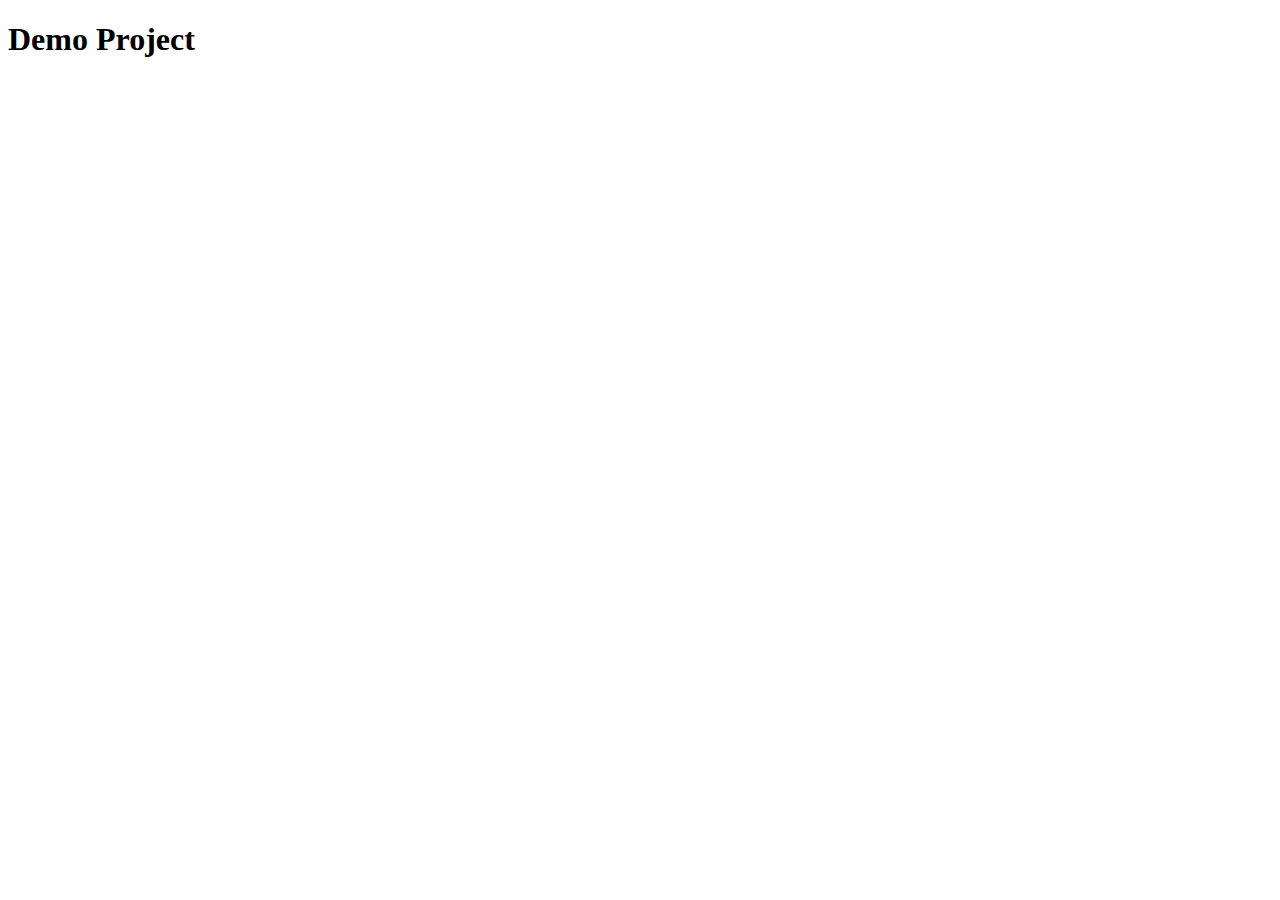
==== index.html @ cd21f0a6 "first commit" ====
<!DOCTYPE html>
<html lang="en">
<head>
  <meta charset="UTF-8">
  <meta name="viewport" content="width=device-width, initial-scale=1.0">
  <title>Document</title>
</head>
<body>
  <h1>Demo Project</h1>
</body>
</html>
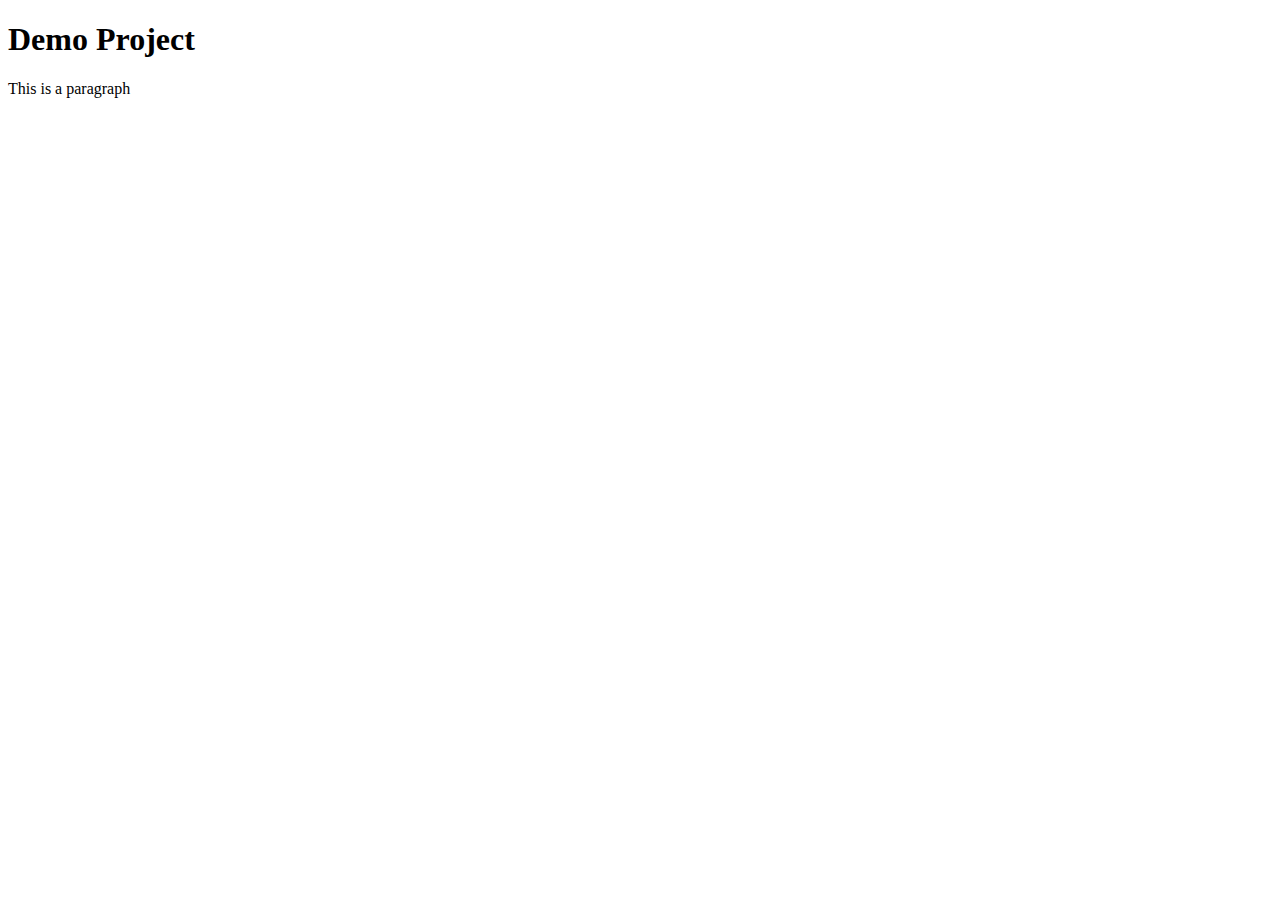
==== commit be2a7ddc: "second commit" ====
--- a/index.html
+++ b/index.html
@@ -1,11 +1,12 @@
 <!DOCTYPE html>
 <html lang="en">
-<head>
-  <meta charset="UTF-8">
-  <meta name="viewport" content="width=device-width, initial-scale=1.0">
-  <title>Document</title>
-</head>
-<body>
-  <h1>Demo Project</h1>
-</body>
+  <head>
+    <meta charset="UTF-8" />
+    <meta name="viewport" content="width=device-width, initial-scale=1.0" />
+    <title>Document</title>
+  </head>
+  <body>
+    <h1>Demo Project</h1>
+    <p>This is a paragraph</p>
+  </body>
 </html>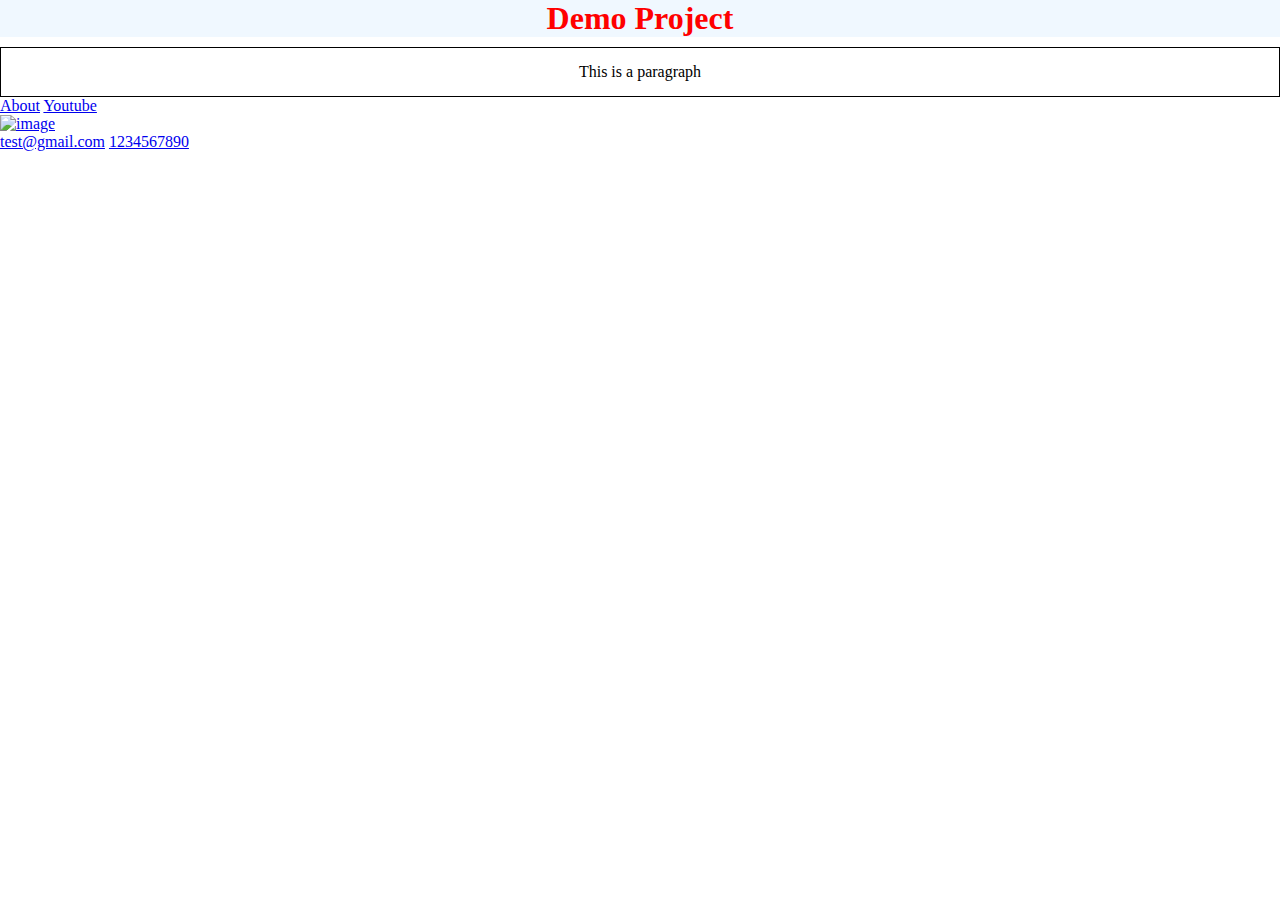
==== commit 378c4ea9: "third commit" ====
--- a/index.html
+++ b/index.html
@@ -3,10 +3,42 @@
   <head>
     <meta charset="UTF-8" />
     <meta name="viewport" content="width=device-width, initial-scale=1.0" />
-    <title>Document</title>
+    <title>Demo Project</title>
+    <link rel="stylesheet" href="./style.css" />
+    <style>
+      p {
+        text-align: center;
+        border: 1px solid black; /* can be dashed or dotted */
+        padding: 15px 0;
+        margin-top: 10px;
+      }
+    </style>
   </head>
   <body>
-    <h1>Demo Project</h1>
+    <h1 style="color: red; background-color: aliceblue; text-align: center">
+      Demo Project
+    </h1>
     <p>This is a paragraph</p>
+
+    <!--Adding links-->
+    <!--Adding internal link-->
+    <a href="./about.html">About</a>
+
+    <!--Adding external link ====> target="blank" opens the page in a new tab-->
+    <a href="https://www.youtube.com/" target="blank">Youtube</a>
+
+    <br />
+    <!--Using image as link-->
+    <a href="https://github.com">
+      <img
+      src="https://cdn.pixabay.com/photo/2014/04/14/20/11/pink-324175_1280.jpg"
+      alt="image" width: "200px" height="200px" />
+    </a>
+
+    <br />
+    <!--Adding email link-->
+    <a href="mailto: test@gmail.com">test@gmail.com</a>
+    <!--Link to phone number-->
+    <a href="tel: 1234567890">1234567890</a>
   </body>
-</html>+</html>
--- a/style.css
+++ b/style.css
@@ -0,0 +1,4 @@
+* {
+  margin: 0;
+  padding: 0;
+}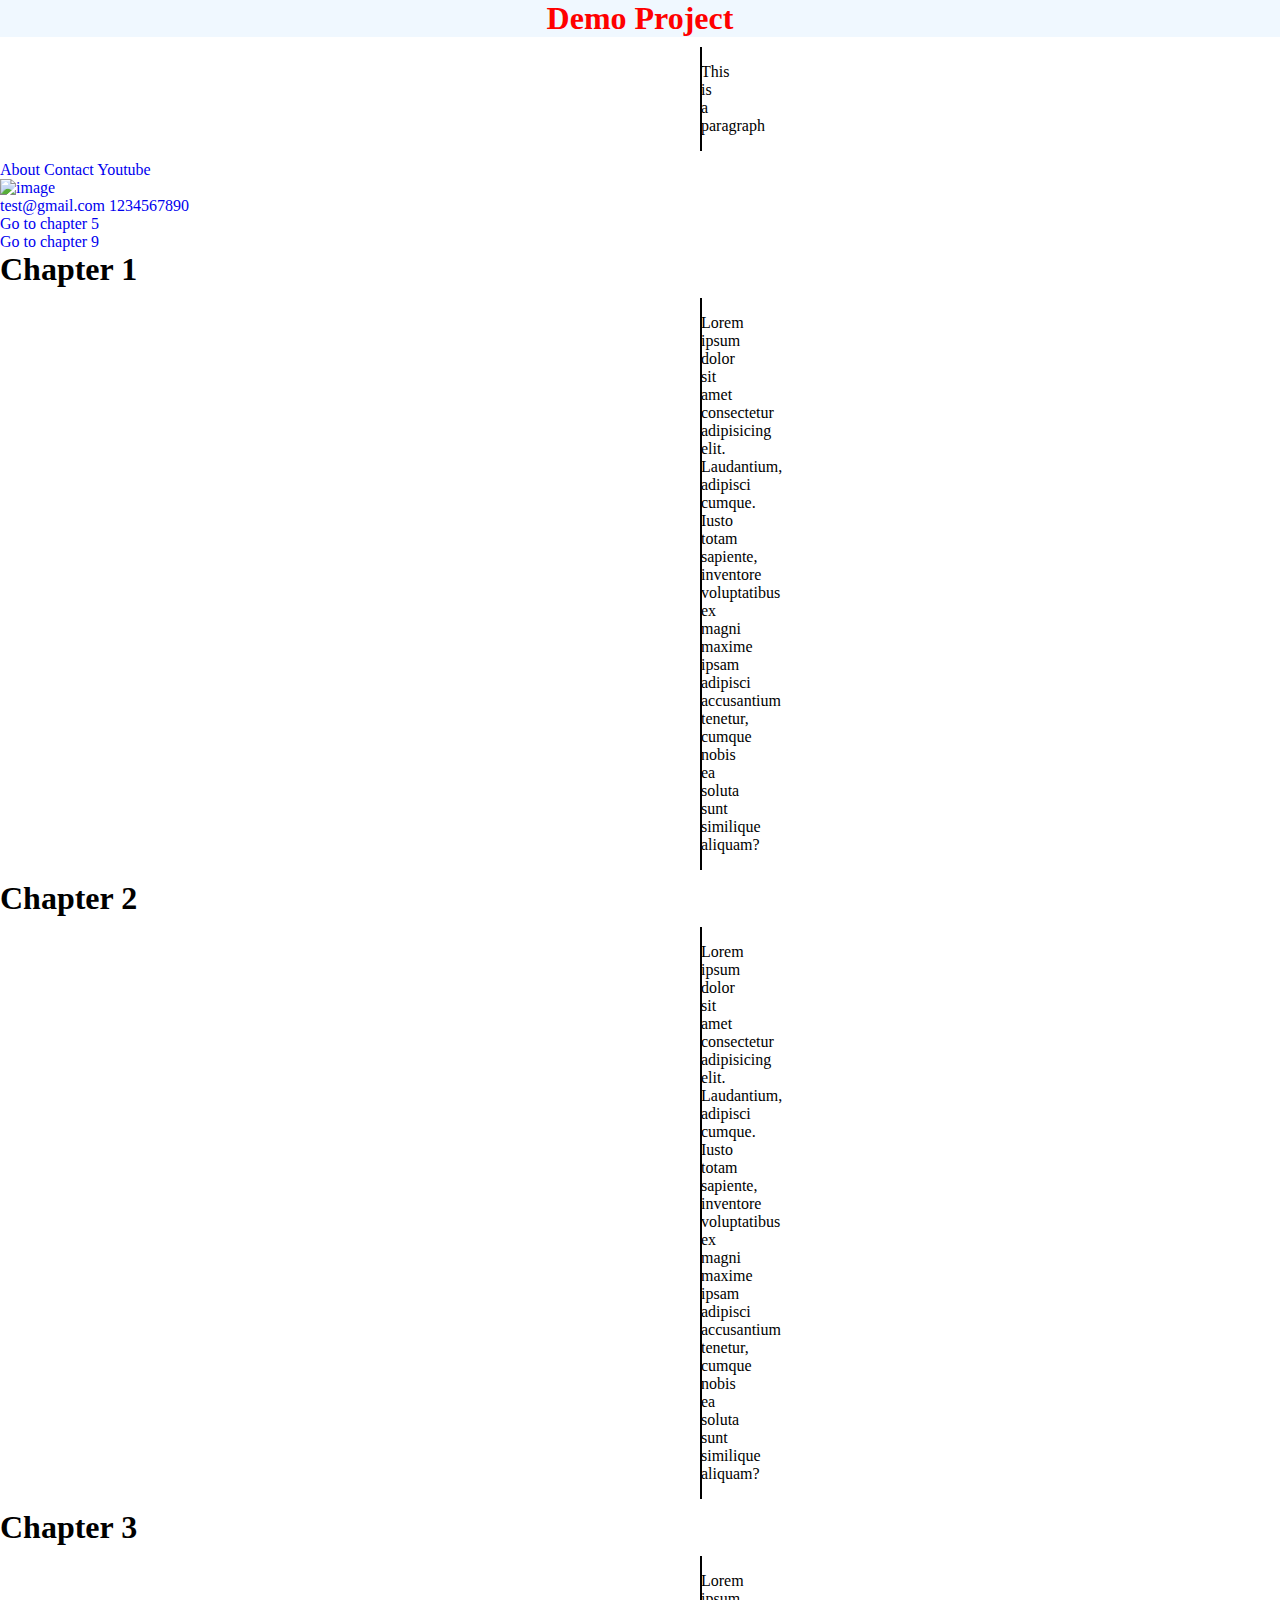
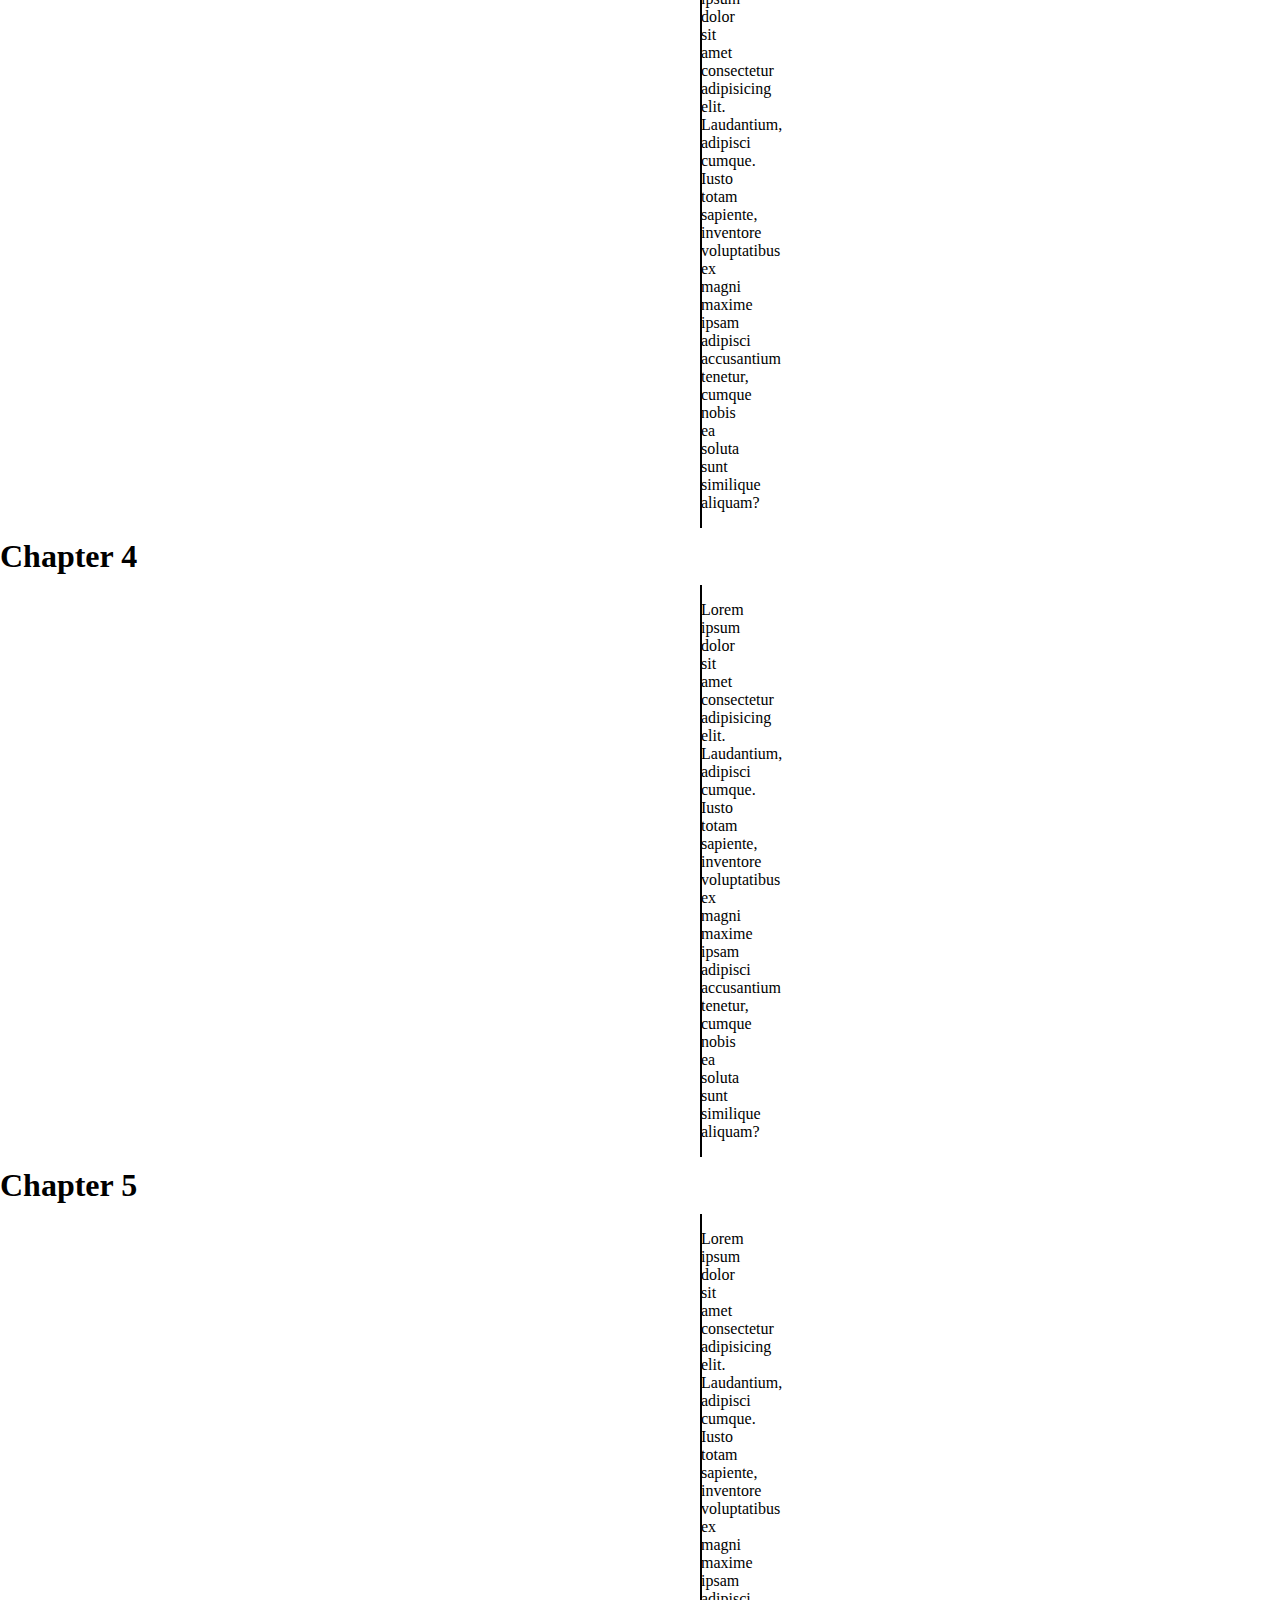
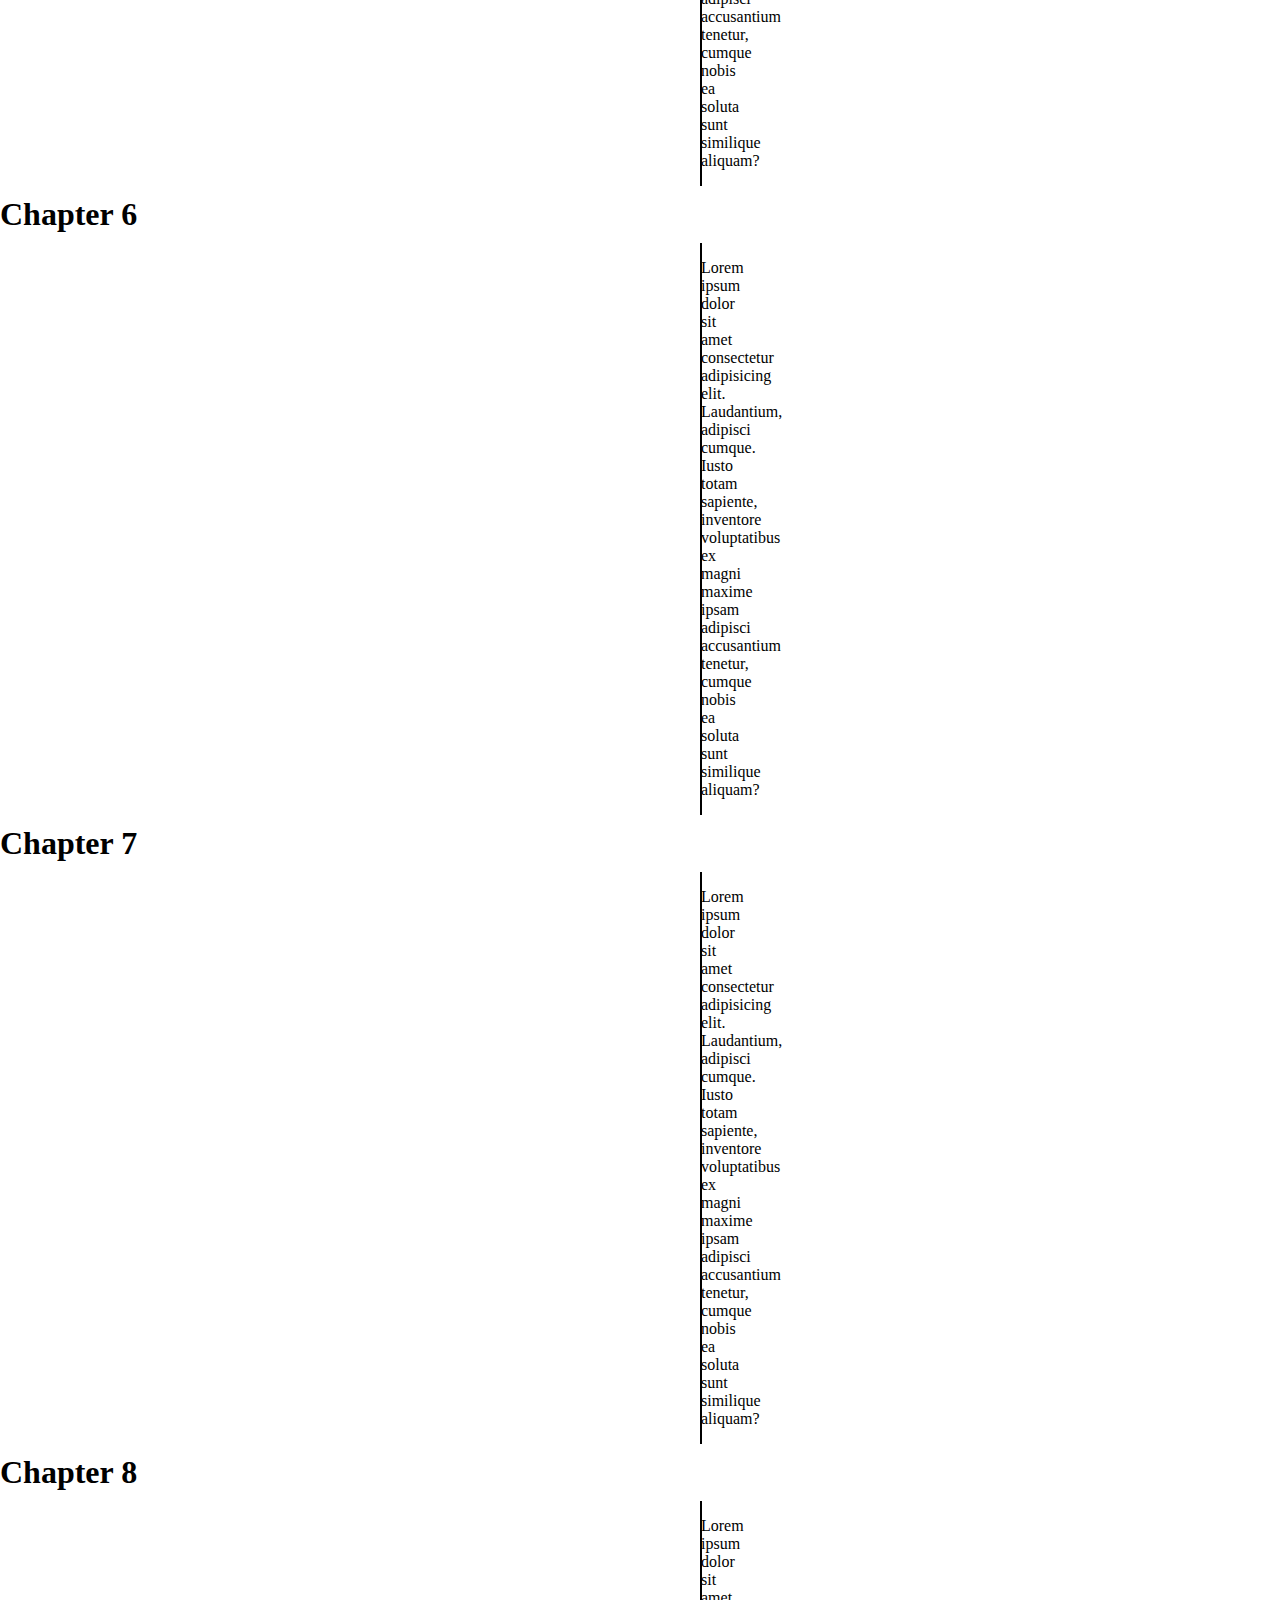
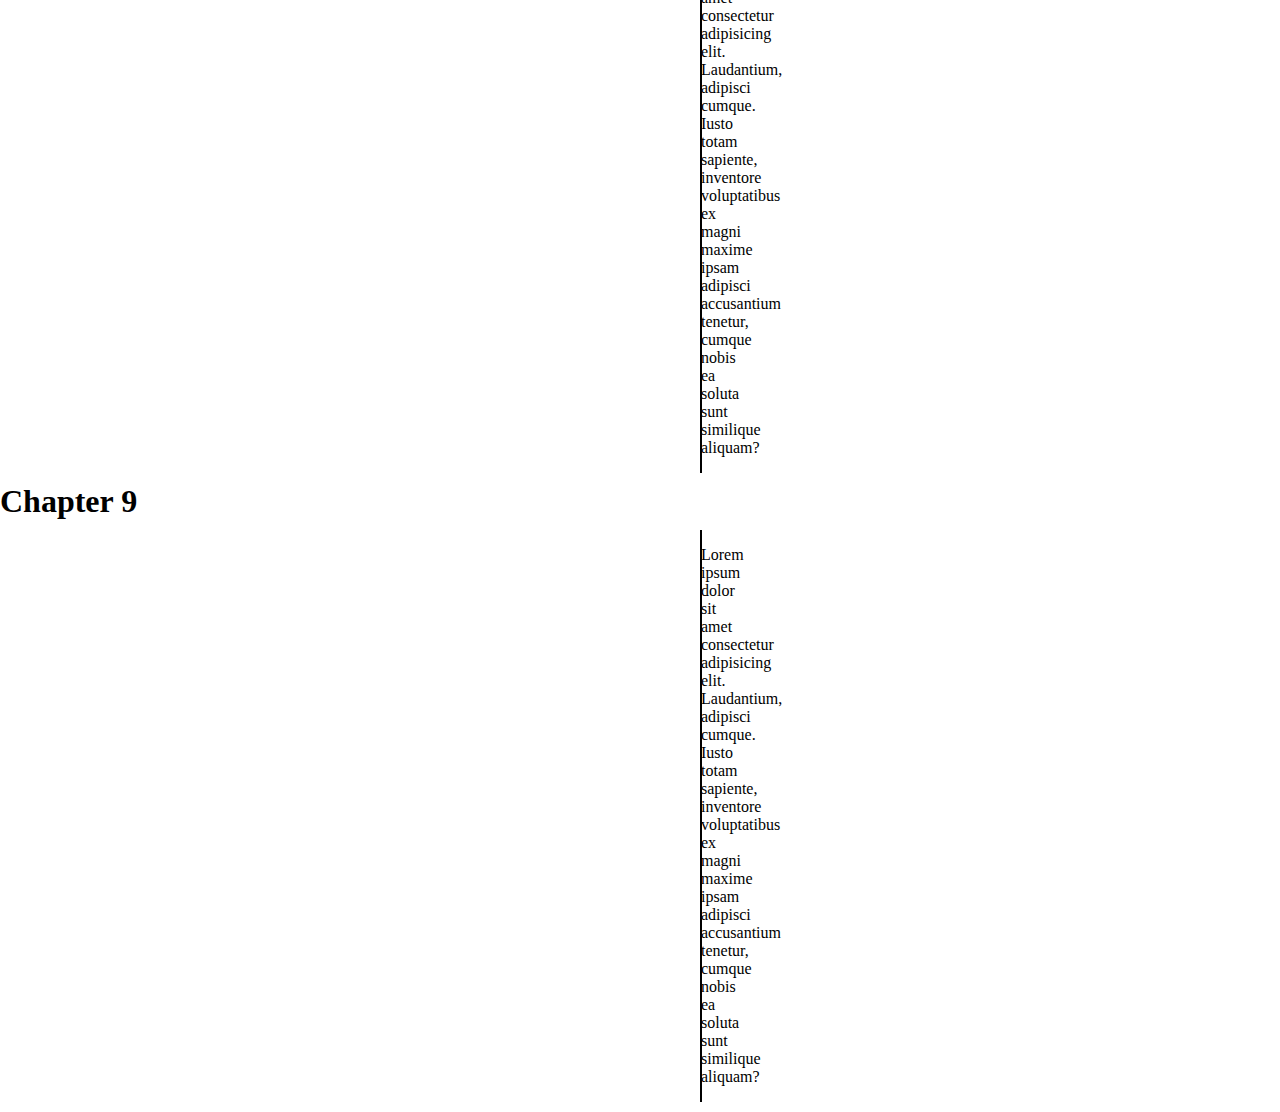
==== commit 6578e11b: "fourth commit" ====
--- a/index.html
+++ b/index.html
@@ -6,11 +6,23 @@
     <title>Demo Project</title>
     <link rel="stylesheet" href="./style.css" />
     <style>
+      html, body {
+        scroll-behavior: smooth;  /*To make the scrolling smooth*/
+      }
       p {
         text-align: center;
         border: 1px solid black; /* can be dashed or dotted */
         padding: 15px 0;
-        margin-top: 10px;
+        margin: 10px 700px;
+      }
+      a {
+        text-decoration: none; /*To remove underline*/
+      }
+      a:visited {
+        color: green;
+      }
+      a:active {
+        color: aqua;
       }
     </style>
   </head>
@@ -23,6 +35,7 @@
     <!--Adding links-->
     <!--Adding internal link-->
     <a href="./about.html">About</a>
+    <a href="./contact.html">Contact</a>
 
     <!--Adding external link ====> target="blank" opens the page in a new tab-->
     <a href="https://www.youtube.com/" target="blank">Youtube</a>
@@ -40,5 +53,75 @@
     <a href="mailto: test@gmail.com">test@gmail.com</a>
     <!--Link to phone number-->
     <a href="tel: 1234567890">1234567890</a>
+
+    <br />
+    <!--Bookmarks-->
+    <a href="#ch5">Go to chapter 5</a> <br />
+    <a href="#ch9">Go to chapter 9</a> <br />
+
+    <h1>Chapter 1</h1>
+    <p>
+      Lorem ipsum dolor sit amet consectetur adipisicing elit. Laudantium,
+      adipisci cumque. Iusto totam sapiente, inventore voluptatibus ex magni
+      maxime ipsam adipisci accusantium tenetur, cumque nobis ea soluta sunt
+      similique aliquam?
+    </p>
+
+    <h1>Chapter 2</h1>
+    <p>
+      Lorem ipsum dolor sit amet consectetur adipisicing elit. Laudantium,
+      adipisci cumque. Iusto totam sapiente, inventore voluptatibus ex magni
+      maxime ipsam adipisci accusantium tenetur, cumque nobis ea soluta sunt
+      similique aliquam?
+    </p>
+    <h1>Chapter 3</h1>
+    <p>
+      Lorem ipsum dolor sit amet consectetur adipisicing elit. Laudantium,
+      adipisci cumque. Iusto totam sapiente, inventore voluptatibus ex magni
+      maxime ipsam adipisci accusantium tenetur, cumque nobis ea soluta sunt
+      similique aliquam?
+    </p>
+    <h1>Chapter 4</h1>
+    <p>
+      Lorem ipsum dolor sit amet consectetur adipisicing elit. Laudantium,
+      adipisci cumque. Iusto totam sapiente, inventore voluptatibus ex magni
+      maxime ipsam adipisci accusantium tenetur, cumque nobis ea soluta sunt
+      similique aliquam?
+    </p>
+    <h1 id="ch5">Chapter 5</h1>
+    <p>
+      Lorem ipsum dolor sit amet consectetur adipisicing elit. Laudantium,
+      adipisci cumque. Iusto totam sapiente, inventore voluptatibus ex magni
+      maxime ipsam adipisci accusantium tenetur, cumque nobis ea soluta sunt
+      similique aliquam?
+    </p>
+    <h1>Chapter 6</h1>
+    <p>
+      Lorem ipsum dolor sit amet consectetur adipisicing elit. Laudantium,
+      adipisci cumque. Iusto totam sapiente, inventore voluptatibus ex magni
+      maxime ipsam adipisci accusantium tenetur, cumque nobis ea soluta sunt
+      similique aliquam?
+    </p>
+    <h1>Chapter 7</h1>
+    <p>
+      Lorem ipsum dolor sit amet consectetur adipisicing elit. Laudantium,
+      adipisci cumque. Iusto totam sapiente, inventore voluptatibus ex magni
+      maxime ipsam adipisci accusantium tenetur, cumque nobis ea soluta sunt
+      similique aliquam?
+    </p>
+    <h1>Chapter 8</h1>
+    <p>
+      Lorem ipsum dolor sit amet consectetur adipisicing elit. Laudantium,
+      adipisci cumque. Iusto totam sapiente, inventore voluptatibus ex magni
+      maxime ipsam adipisci accusantium tenetur, cumque nobis ea soluta sunt
+      similique aliquam?
+    </p>
+    <h1 id="ch9">Chapter 9</h1>
+    <p>
+      Lorem ipsum dolor sit amet consectetur adipisicing elit. Laudantium,
+      adipisci cumque. Iusto totam sapiente, inventore voluptatibus ex magni
+      maxime ipsam adipisci accusantium tenetur, cumque nobis ea soluta sunt
+      similique aliquam?
+    </p>
   </body>
 </html>
--- a/style.css
+++ b/style.css
@@ -1,4 +1,49 @@
 * {
   margin: 0;
   padding: 0;
-}+}
+
+/*Class attribute*/
+.first-paragraph {
+  color: salmon;
+  border: 1px solid black;
+  margin: 10px 20px; /*top and bottom 10px, left and right 20px*/
+  border-radius: 20px; /*round the corners*/
+  padding: 10px; /*space between border and text*/
+  text-align: justify;
+}
+
+.form-container {
+  display: flex;
+  justify-content: center;
+  align-items: center;
+  flex-direction: column;
+  background-color: antiquewhite;
+  margin: 0 100px;
+  padding: 20px;
+}
+
+.form-container input {
+  margin: 10px;
+  outline: none;
+  padding: 5px 10px;
+  border-radius: 10px;
+  border: none;
+}
+
+.form-container input[type="submit"] {
+  background-color: salmon;
+  color: white;
+  letter-spacing: 3px;
+  padding: 10px 40px;
+  transition: all 0.5s;
+}
+
+.form-container input[type="submit"]:hover {
+  letter-spacing: 1px; /*When user hovers, letter spacing decrease*/
+  background-color: #ff7f50;
+}
+
+.form-container textarea {
+  margin-top: 10px;
+}
